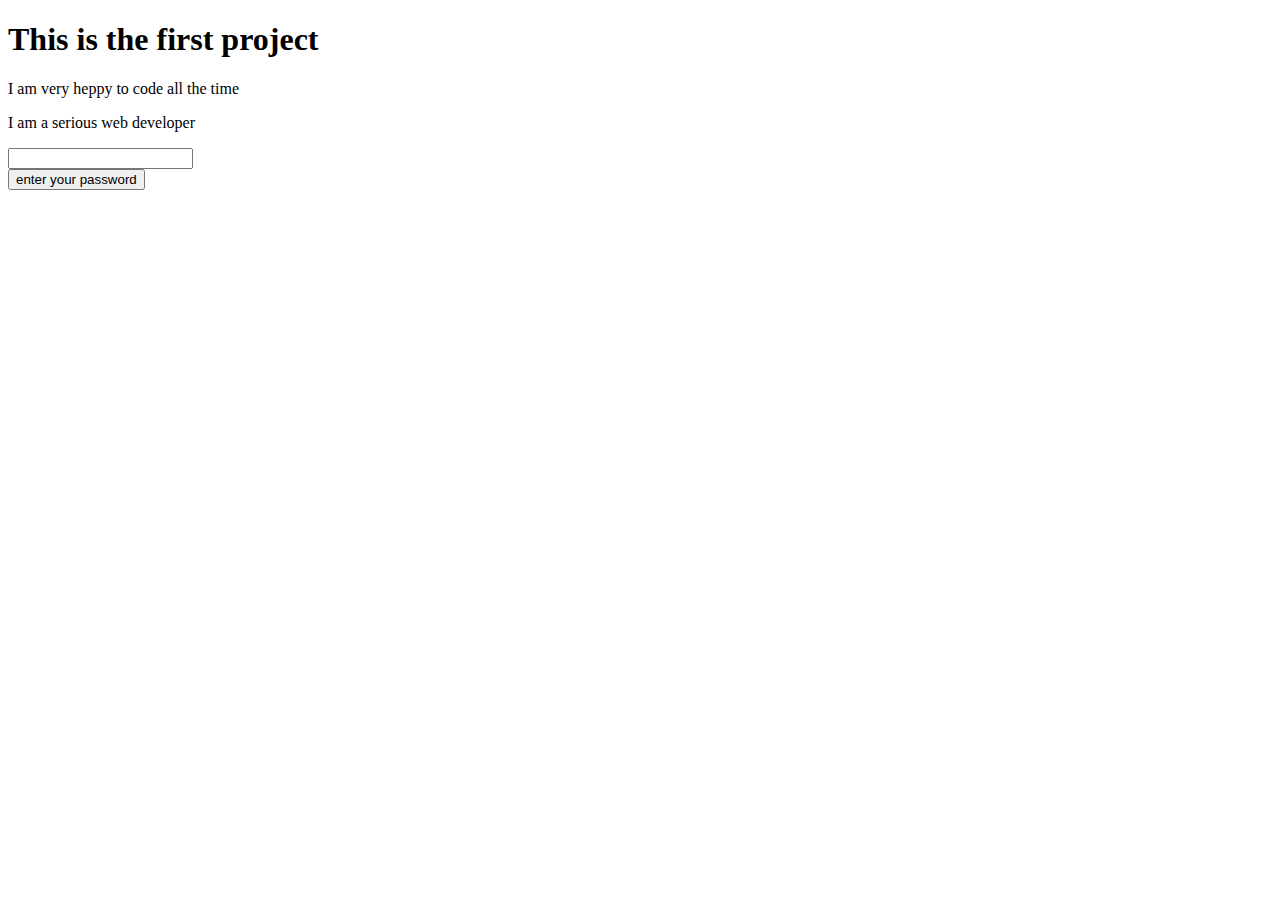
==== Index.html @ 83e91db8 "first commit" ====
<!DOCTYPE html>
<html lang="en">
<head>
    <meta charset="UTF-8">
    <meta http-equiv="X-UA-Compatible" content="IE=edge">
    <meta name="viewport" content="width=h1, initial-scale=1.0">
    <title>First website ever</title>
    <h1>This is the first project</h1>
    <p>I am very heppy to code all the time</p>
    <p>I am a serious web developer</p>
    <input type="">
    <br>
    <button>enter your password</button>
</head>
<body>
    
</body>
</html>
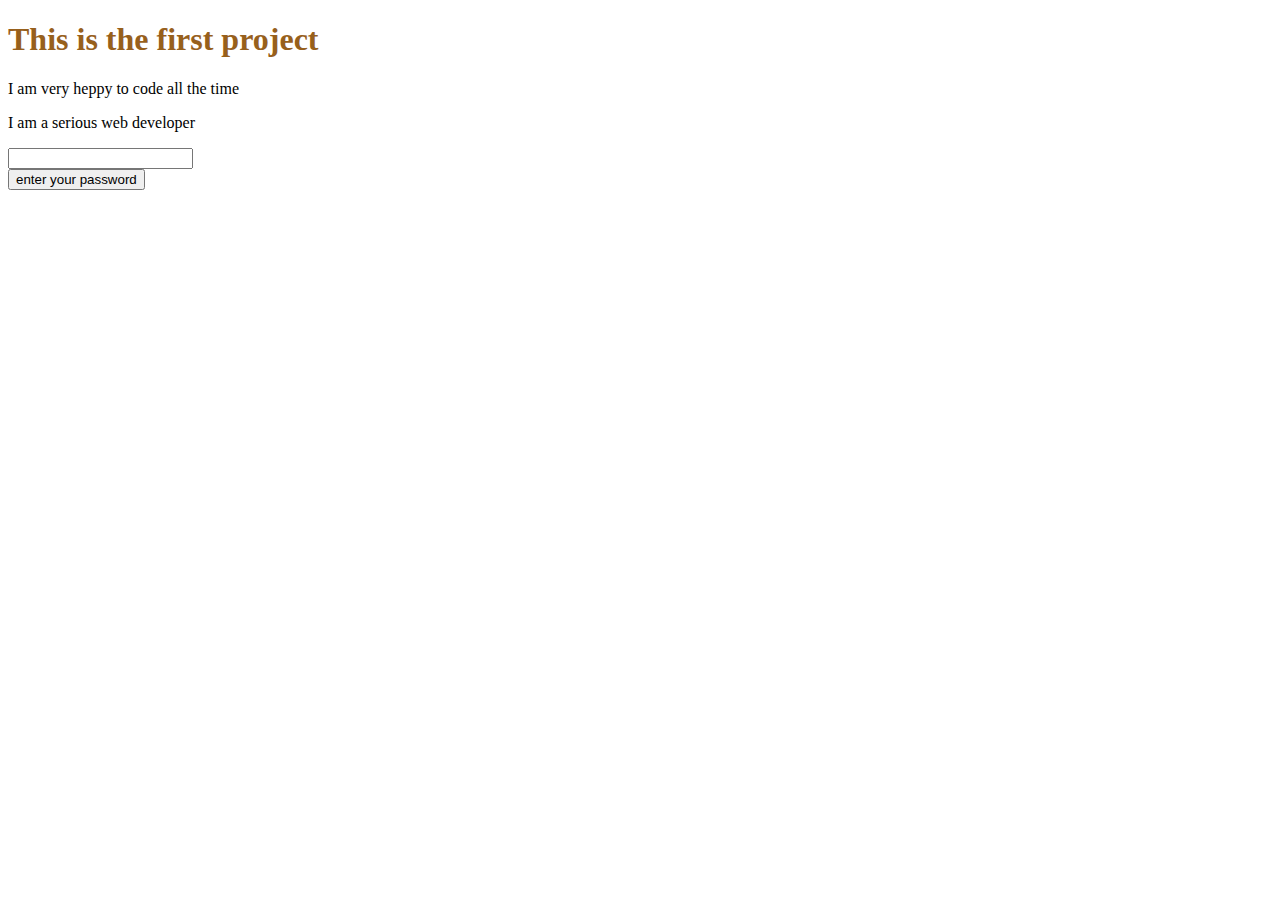
==== commit 92009c63: "css added" ====
--- a/Index.html
+++ b/Index.html
@@ -13,6 +13,11 @@
     <button>enter your password</button>
 </head>
 <body>
+    <style>
+        h1{
+            color: rgb(151, 96, 28);
+        }
+    </style>
     
 </body>
 </html>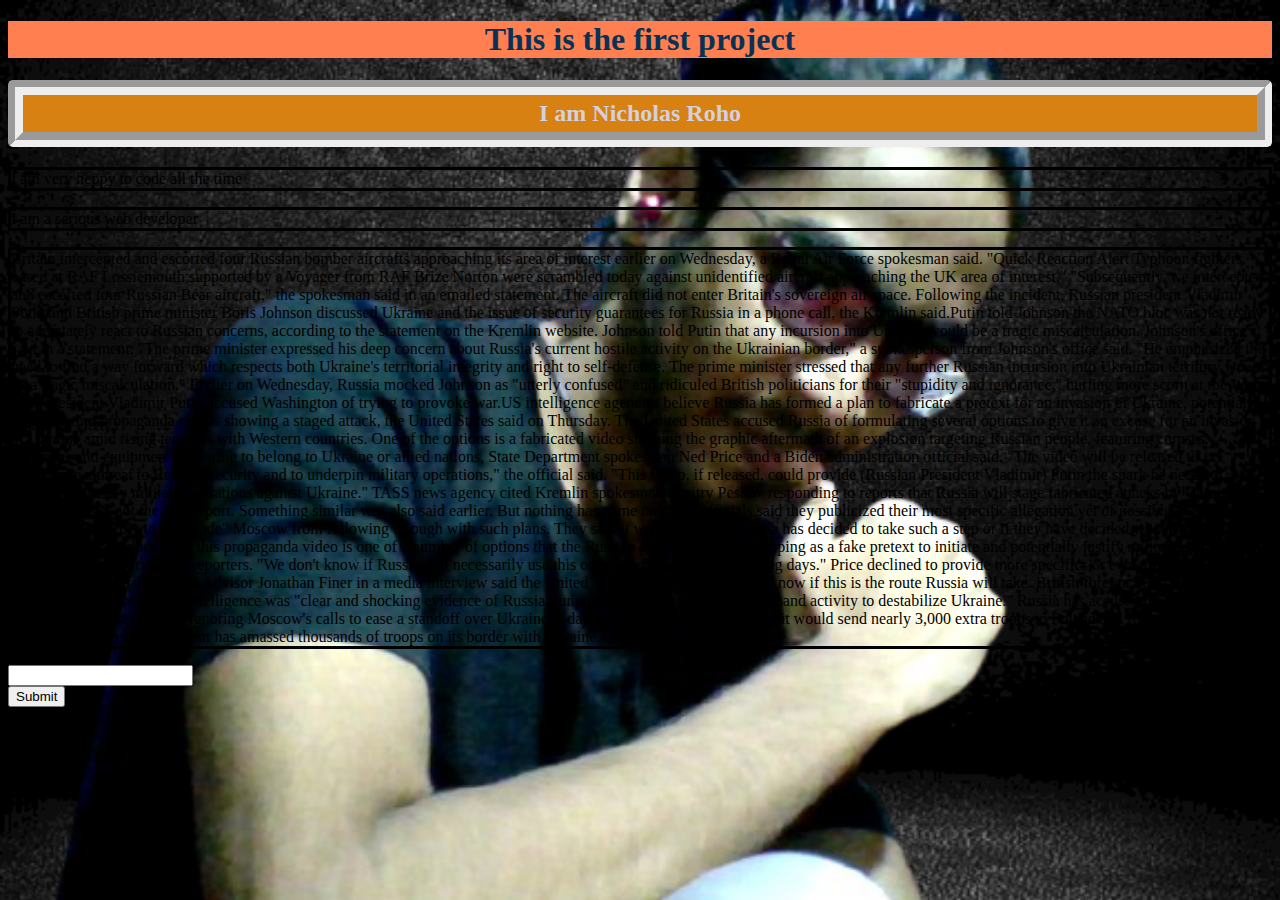
==== commit 0e6a9d0f: "updated" ====
--- a/Index.html
+++ b/Index.html
@@ -6,16 +6,86 @@
     <meta name="viewport" content="width=h1, initial-scale=1.0">
     <title>First website ever</title>
     <h1>This is the first project</h1>
+    <h2>I am Nicholas Roho</h2>
     <p>I am very heppy to code all the time</p>
     <p>I am a serious web developer</p>
+    <p>Britain intercepted and escorted four Russian bomber aircrafts approaching its area of interest earlier on Wednesday, a Royal Air Force spokesman said.
+
+        "Quick Reaction Alert Typhoon fighters based at RAF Lossiemouth supported by a Voyager from RAF Brize Norton were scrambled today against unidentified aircraft approaching the UK area of interest."
+        
+        "Subsequently, we intercepted and escorted four Russian Bear aircraft," the spokesman said in an emailed statement.
+        
+        The aircraft did not enter Britain's sovereign air space. 
+        
+        Following the incident, Russian president Vladimir Putin and British prime minister Boris Johnson discussed Ukraine and the issue of security guarantees for Russia in a phone call, the Kremlin said.Putin told Johnson the NATO bloc was not ready to adequately react to Russian concerns, according to the statement on the Kremlin website.
+
+        Johnson told Putin that any incursion into Ukraine would be a tragic miscalculation, Johnson's office said in a statement.
+        
+        "The prime minister expressed his deep concern about Russia's current hostile activity on the Ukrainian border," a spokesperson from Johnson's office said.
+        "He emphasized the need to find a way forward which respects both Ukraine's territorial integrity and right to self-defense. The prime minister stressed that any further Russian incursion into Ukrainian territory would be a tragic miscalculation." 
+        
+        Earlier on Wednesday, Russia mocked Johnson as "utterly confused" and ridiculed British politicians for their "stupidity and ignorance," hurling more scorn at the West after President Vladimir Putin accused Washington of trying to provoke war.US intelligence agencies believe Russia has formed a plan to fabricate a pretext for an invasion of Ukraine, potentially by producing propaganda videos showing a staged attack, the United States said on Thursday.
+
+        The United States accused Russia of formulating several options to give it an excuse for an invasion of Ukraine amid rising tensions with Western countries.
+        
+        One of the options is a fabricated video showing the graphic aftermath of an explosion targeting Russian people, featuring corpses, mourners and equipment appearing to belong to Ukraine or allied nations, State Department spokesman Ned Price and a Biden administration official said.
+        
+        "The video will be released to underscore a threat to Russia's security and to underpin military operations," the official said. "This video, if released, could provide (Russian President Vladimir) Putin the spark he needs to initiate and justify military operations against Ukraine."
+        
+        TASS news agency cited Kremlin spokesman Dmitry Peskov responding to reports that Russia will stage fabricated attacks by Ukraine as saying: "This is not the first report. Something similar was also said earlier. But nothing has come out."
+        US officials said they publicized their most specific allegation yet of possible Russian propaganda in order to "dissuade" Moscow from following through with such plans.
+        
+        They said it was not clear if Russia has decided to take such a step or if they have decided whether to invade Ukraine.
+        
+        "The production of this propaganda video is one of a number of options that the Russian government is developing as a fake pretext to initiate and potentially justify military aggression against Ukraine," Price told reporters.
+        
+        "We don't know if Russia will necessarily use this or another option in the coming days."
+        
+        Price declined to provide more specifics or evidence of the video.
+        
+        US Deputy National Security Advisor Jonathan Finer in a media interview said the United States does not definitively know if this is the route Russia will take.
+        
+        British foreign minister Liz Truss said on Twitter that the US intelligence was "clear and shocking evidence of Russia's unprovoked aggression and underhand activity to destabilize Ukraine."
+        
+        Russia has accused the United States of ramping up tensions and ignoring Moscow's calls to ease a standoff over Ukraine, a day after Washington announced it would send nearly 3,000 extra troops to Poland and Romania.
+        
+        Russia has denied plans of an invasion but has amassed thousands of troops on its border with Ukraine.
+        
+        
+        </p>
     <input type="">
     <br>
-    <button>enter your password</button>
+    <button>Submit</button>
 </head>
 <body>
     <style>
         h1{
-            color: rgb(151, 96, 28);
+            color: rgb(8, 50, 85); text-align: center; background-color: coral;
+        }
+    </style>
+    <style>
+        h2{
+            color: rgb(213, 208, 221); text-align: center;
+        }
+    </style>
+    <style>
+        body{
+           background-image: url(Images/useweb.png); background-repeat: no-repeat; background-size: cover;
+        }
+    </style>
+    <style>
+        h2{
+            border-style: groove;
+            border-width: 15px;
+            background-color: rgb(214, 129, 18);
+            border-radius: 5px;
+            padding: 5px;
+        }
+    </style>
+    <style>
+        p{
+            border-style: solid;
+            
         }
     </style>
     
